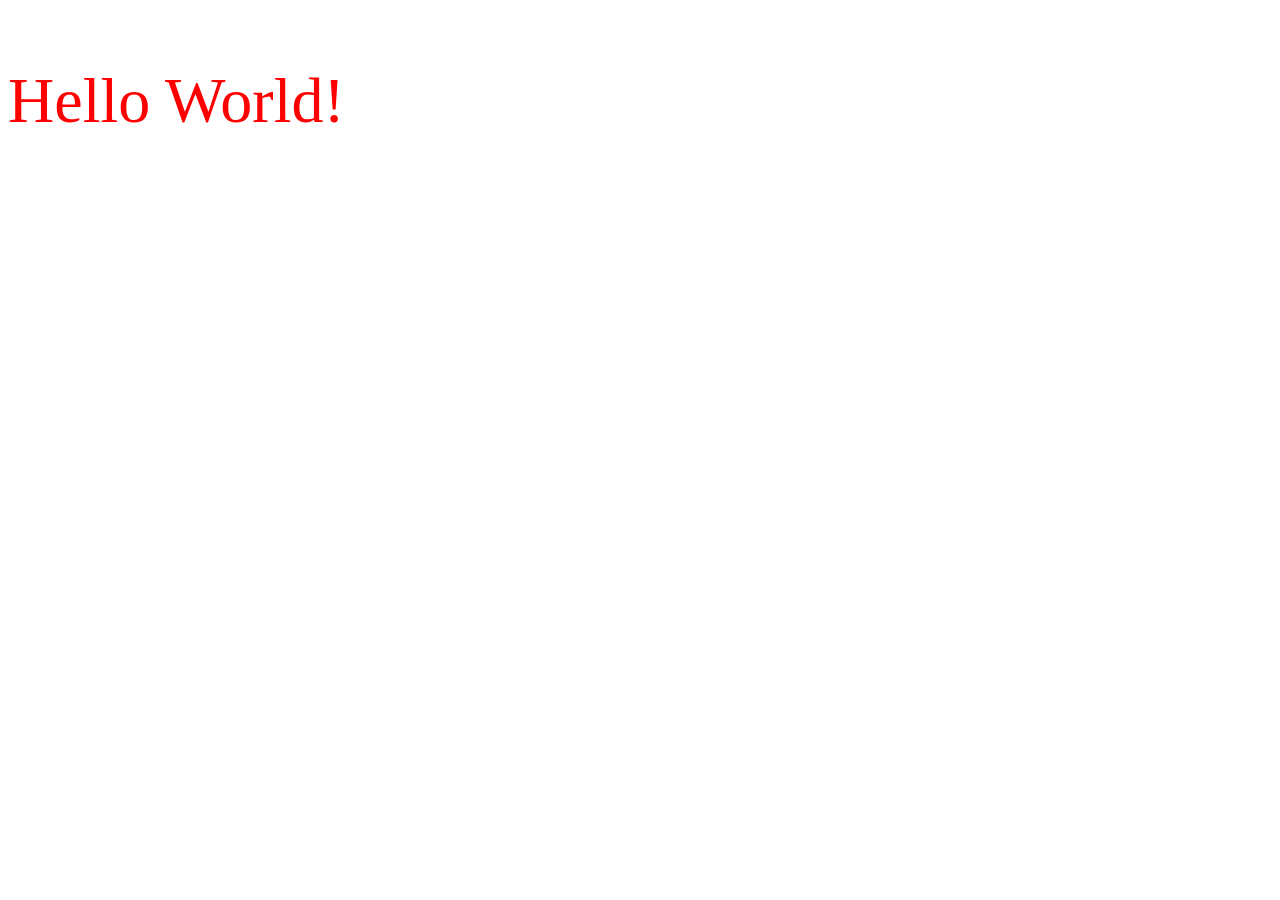
==== testing_ray.html @ cec1e2db "testing html withjavascript" ====
<!DOCTYPE html>
<html>
	<head>
		<meta charset="UTF-8">
		<title>Hello World</title>
		<!--CSS-->
		<link href="d3js_projects/stylesheet.css" rel="stylesheet" type="text/css">
		<!--d3.js-->
		<script src="https://d3js.org/d3.v5.min.js"></script>
	</head>
	<body>
		<p>Hello World!</p>
	</body>
	<!--location to my script-->
	<script src="d3js_projects/ray.js"></script>

</html>
---- d3js_projects/stylesheet.css ----
p {font-size : 48pt; color : red;}
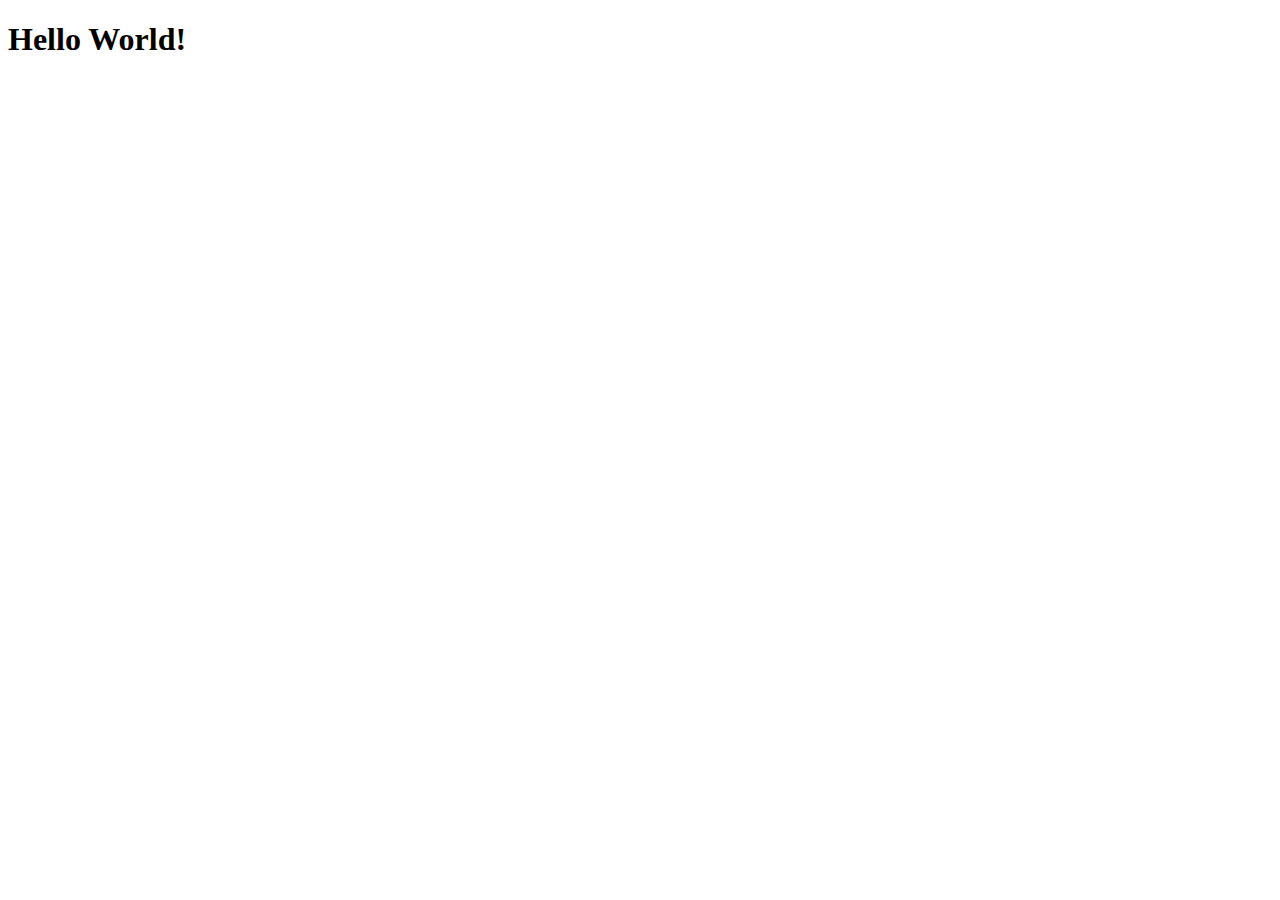
==== commit e8767d00: "testing the javascript" ====
--- a/testing_ray.html
+++ b/testing_ray.html
@@ -9,7 +9,7 @@
 		<script src="https://d3js.org/d3.v5.min.js"></script>
 	</head>
 	<body>
-		<p>Hello World!</p>
+		<h1>Hello World!</h1>
 	</body>
 	<!--location to my script-->
 	<script src="d3js_projects/ray.js"></script>
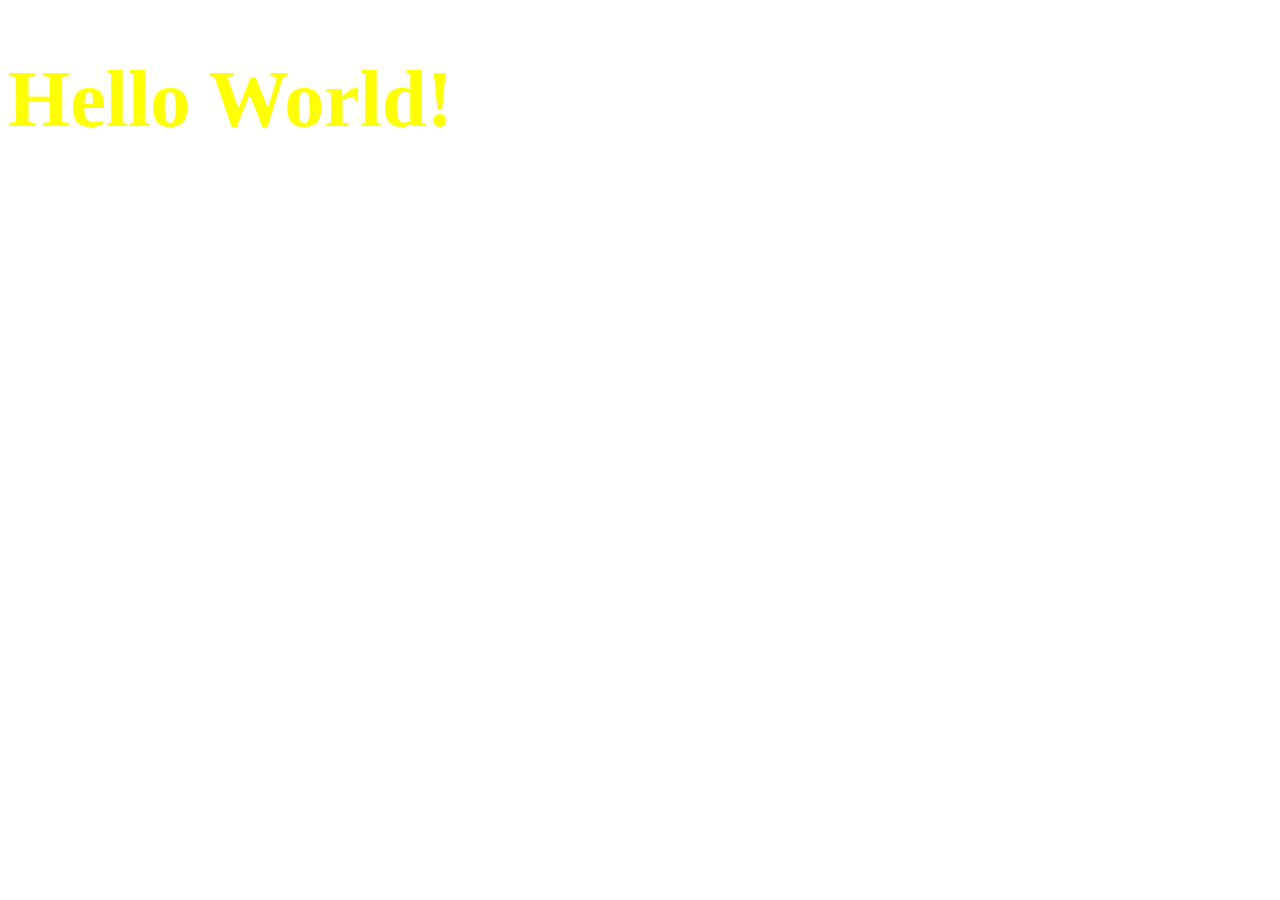
==== commit e48cac64: "Created html with a simple network using d3.js v5" ====
--- a/testing_ray.html
+++ b/testing_ray.html
@@ -2,16 +2,16 @@
 <html>
 	<head>
 		<meta charset="UTF-8">
-		<title>Hello World</title>
+		<title>Capstone Project</title>
 		<!--CSS-->
 		<link href="d3js_projects/stylesheet.css" rel="stylesheet" type="text/css">
 		<!--d3.js-->
 		<script src="https://d3js.org/d3.v5.min.js"></script>
 	</head>
 	<body>
-		<h1>Hello World!</h1>
+		<h1 class="wtf">Hello World!</h1>
 	</body>
 	<!--location to my script-->
-	<script src="d3js_projects/ray.js"></script>
-
+	<script src="d3js_projects/simple_network.js"></script>
+	<!--script src="d3js_projects/ray.js"/script-->
 </html>
--- a/d3js_projects/stylesheet.css
+++ b/d3js_projects/stylesheet.css
@@ -1 +1,24 @@
- p {font-size : 48pt; color : red;}+ p {
+ 	font-size : 48pt;
+ 	color : red;
+}
+
+ h1 {
+ 	font-size : 60pt;
+ 	color : green;
+ }
+/* h1.wtf is different from .wtf h1*/
+h1.wtf {
+	color : yellow;
+}
+
+/* .links is descendant selector*/
+ .links line {
+ 	stroke : #999;
+ 	stroke-opacity: 0.6;
+ }
+
+ .nodes circle {
+ 	stroke: #fff;
+ 	stroke-width: 3px;
+ }